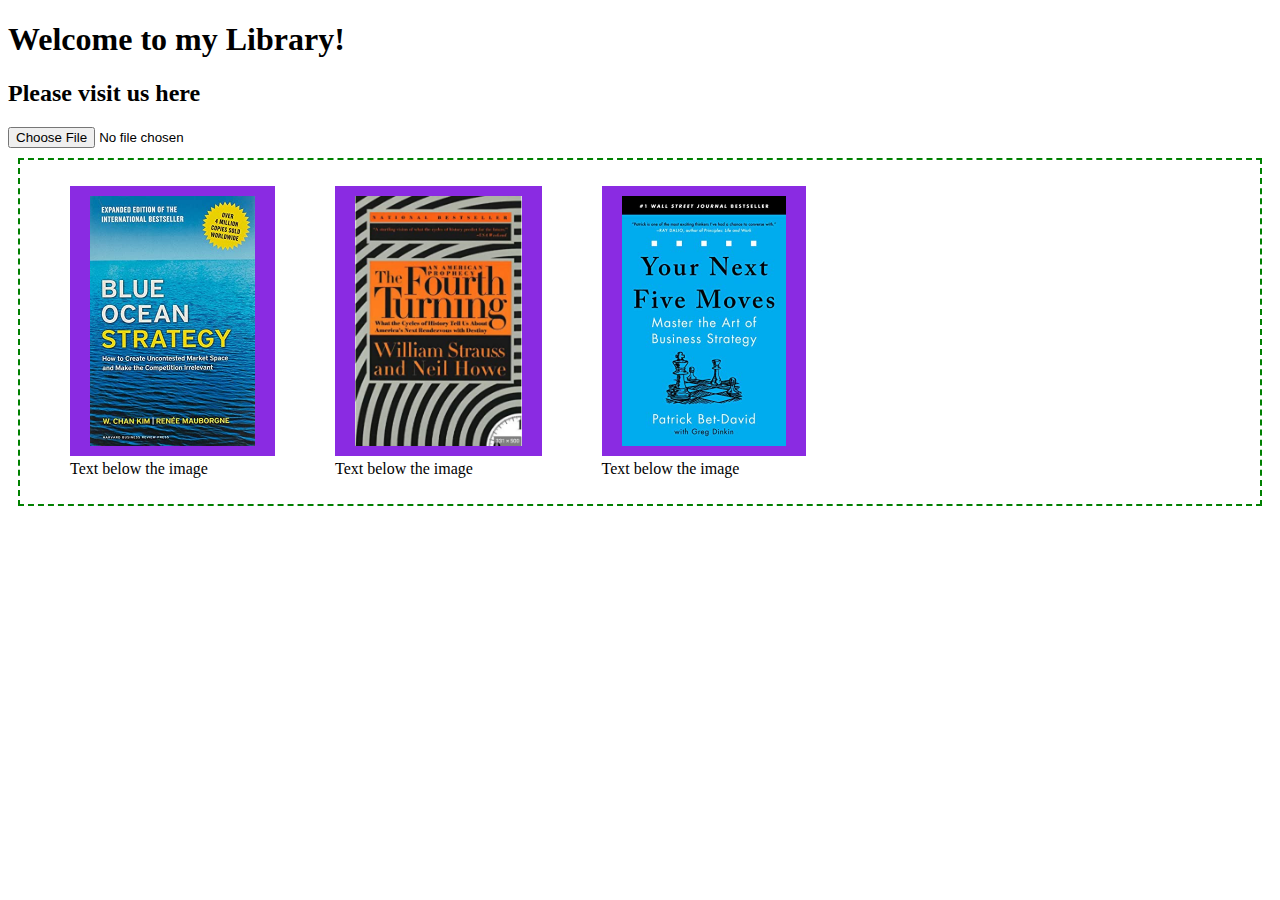
==== index.html @ 39db7962 "yeet" ====
<!DOCTYPE html>
<html lang="en">
<head>
    <meta charset="UTF-8">
    <meta http-equiv="X-UA-Compatible" content="IE=edge">
    <meta name="viewport" content="width=device-width, initial-scale=1.0">
    <link rel="stylesheet" href="styles.css">
    <title>Document</title>

    <!-- (A) JS -->
    <!-- https://github.com/okfn/csv.js/ -->
    <script src="csv.min.js"></script>
    <script src="2-csv-object.js"></script>
    

<body>
    
    <h1> Welcome to my Library!</h1>
    <h2> Please visit us here </h2>

        <!-- (B) FILE PICKER -->
        <input type="file" accept=".csv" id="demoB">
        <main>
            <div class="row">
                <figure>
                    <img src="src/blueocean.jpeg" class="bookcover">
                    <figcaption class="caption">Text below the image</figcaption>
                </figure>
                <figure>
                    <img src="src/book.png" class="bookcover">
                    <figcaption class="caption">Text below the image</figcaption>
                </figure>
                <figure>
                    <img src="src/fivemoves.jpeg" class="bookcover">
                    <figcaption class="caption">Text below the image</figcaption>
                </figure>
            </div>

        </main>

    <script>
    </script>


<!--    <div class="row">
        <img src="src/blueocean.jpeg" class="bookcover">
        <img src="src/book.png" class="bookcover">
        <img src="src/fivemoves.jpeg" class="bookcover">
    </div>
-->
</body>
</html>
---- styles.css ----
img {
    transition: transform .7s ease-in-out;
  }

img:hover {
    transform: scale(1.2, 1.2);
  }

.row {
    display: flex;
    padding: 10px;
    margin: 10px;
    border: 2px dashed green;
}

.bookcover {
    height: 250px;
    width: 100%;
    object-fit: contain;
    padding: 10px;
    background-color: blueviolet;

}

.caption {
  display: block;
  
}
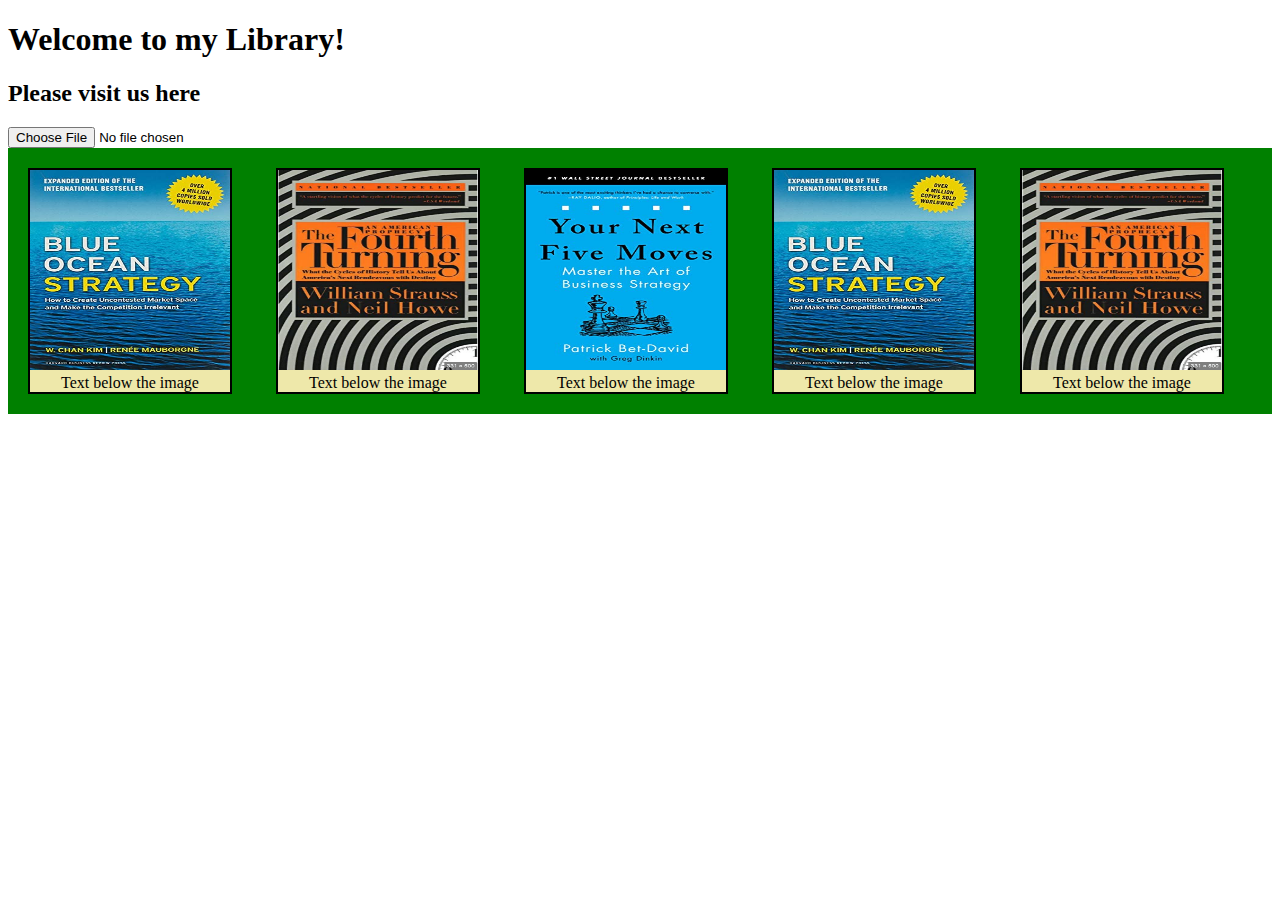
==== commit dc479b40: "mastered the inline block code" ====
--- a/index.html
+++ b/index.html
@@ -21,7 +21,7 @@
         <!-- (B) FILE PICKER -->
         <input type="file" accept=".csv" id="demoB">
         <main>
-            <div class="row">
+            <div class="books">
                 <figure>
                     <img src="src/blueocean.jpeg" class="bookcover">
                     <figcaption class="caption">Text below the image</figcaption>
@@ -34,6 +34,15 @@
                     <img src="src/fivemoves.jpeg" class="bookcover">
                     <figcaption class="caption">Text below the image</figcaption>
                 </figure>
+                <figure>
+                    <img src="src/blueocean.jpeg" class="bookcover">
+                    <figcaption class="caption">Text below the image</figcaption>
+                </figure>
+                <figure>
+                    <img src="src/book.png" class="bookcover">
+                    <figcaption class="caption">Text below the image</figcaption>
+                </figure>
+               
             </div>
 
         </main>
--- a/styles.css
+++ b/styles.css
@@ -1,3 +1,23 @@
+.books{
+  background-color: green;
+}
+
+figure {
+  display: inline-block;
+  margin: 20px; /* adjust as needed */
+  background-color: palegoldenrod;
+  border: 2px solid black;
+}
+
+figure img {
+  height: 200px;
+  width: 200px;
+}
+figure figcaption {
+  text-align: center;
+}
+
+/*
 img {
     transition: transform .7s ease-in-out;
   }
@@ -7,10 +27,11 @@
   }
 
 .row {
-    display: flex;
-    padding: 10px;
-    margin: 10px;
-    border: 2px dashed green;
+  display: flex;
+  padding: 10px;
+  margin: 10px;
+  border: 2px dashed green;
+  border: 20px dashed magenta;
 }
 
 .bookcover {
@@ -25,4 +46,5 @@
 .caption {
   display: block;
   
-}+}
+*/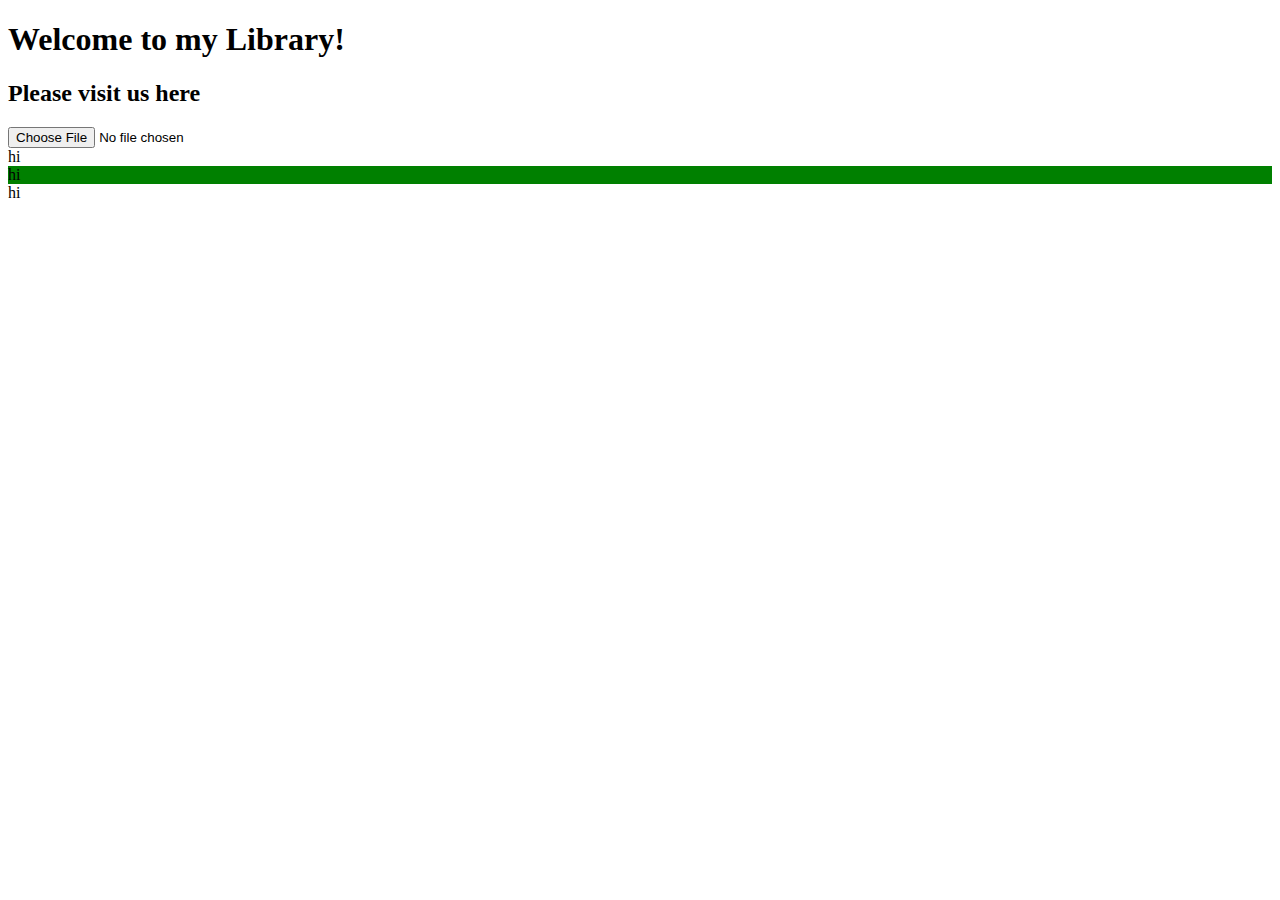
==== commit e23658db: "good stopping point" ====
--- a/index.html
+++ b/index.html
@@ -1,3 +1,9 @@
+<!--
+    todo:
+    -fix caption so that it does not spill-over with long book titles
+
+-->
+
 <!DOCTYPE html>
 <html lang="en">
 <head>
@@ -21,29 +27,9 @@
         <!-- (B) FILE PICKER -->
         <input type="file" accept=".csv" id="demoB">
         <main>
-            <div class="books">
-                <figure>
-                    <img src="src/blueocean.jpeg" class="bookcover">
-                    <figcaption class="caption">Text below the image</figcaption>
-                </figure>
-                <figure>
-                    <img src="src/book.png" class="bookcover">
-                    <figcaption class="caption">Text below the image</figcaption>
-                </figure>
-                <figure>
-                    <img src="src/fivemoves.jpeg" class="bookcover">
-                    <figcaption class="caption">Text below the image</figcaption>
-                </figure>
-                <figure>
-                    <img src="src/blueocean.jpeg" class="bookcover">
-                    <figcaption class="caption">Text below the image</figcaption>
-                </figure>
-                <figure>
-                    <img src="src/book.png" class="bookcover">
-                    <figcaption class="caption">Text below the image</figcaption>
-                </figure>
-               
-            </div>
+            <div class="left-box">hi</div>
+            <div class="books" id="bookbox">hi</div>
+            <div class="right-box">hi</div>
 
         </main>
 
--- a/styles.css
+++ b/styles.css
@@ -1,3 +1,5 @@
+
+
 .books{
   background-color: green;
 }
@@ -15,6 +17,7 @@
 }
 figure figcaption {
   text-align: center;
+  overflow-wrap: break-word;
 }
 
 /*
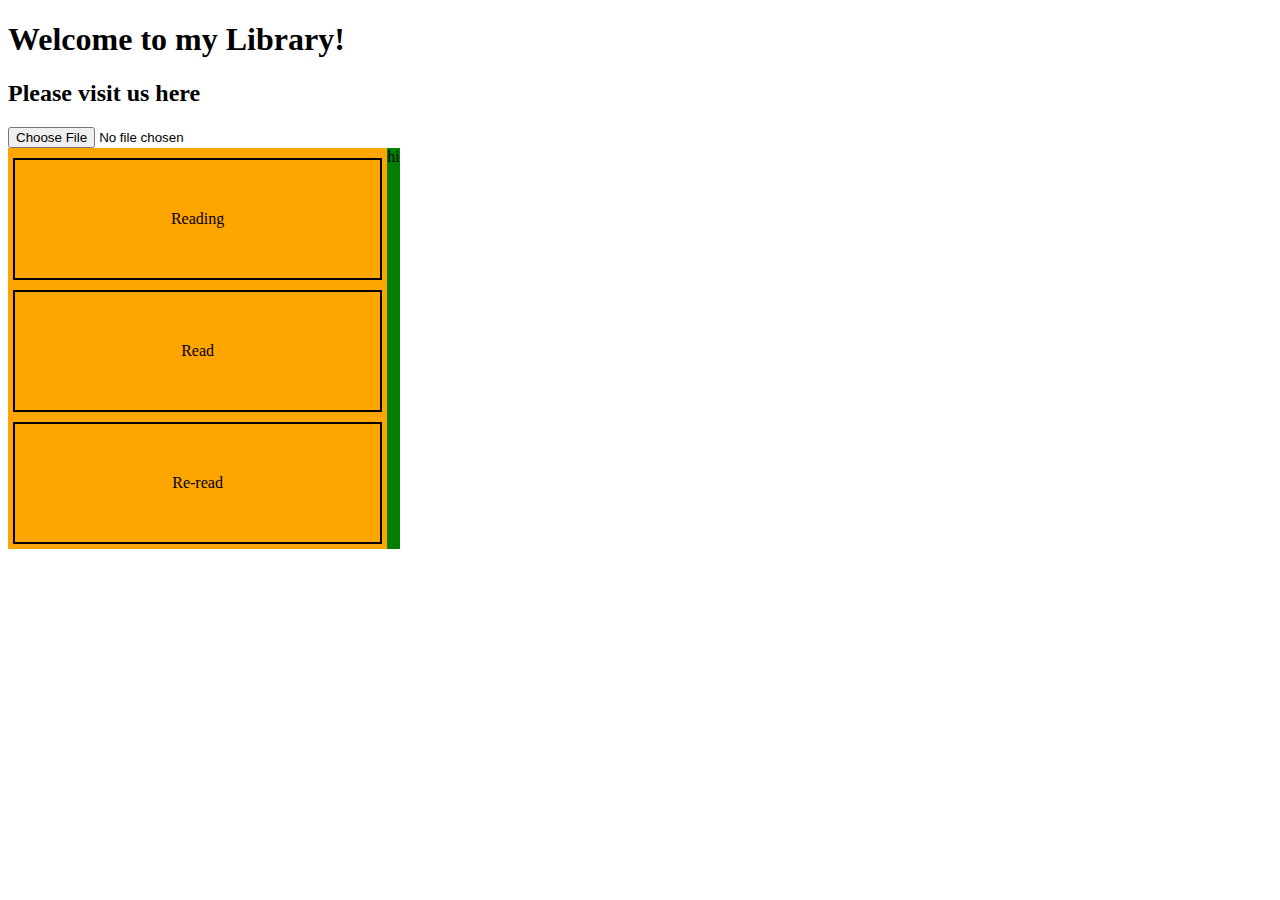
==== commit 1ea52f4a: "adding side bar menu settings" ====
--- a/index.html
+++ b/index.html
@@ -27,21 +27,12 @@
         <!-- (B) FILE PICKER -->
         <input type="file" accept=".csv" id="demoB">
         <main>
-            <div class="left-box">hi</div>
+            <div class="left-box">
+                <div class="left-tab">Reading</div>
+                <div class="left-tab">Read</div>
+                <div class="left-tab">Re-read</div>
+            </div>
             <div class="books" id="bookbox">hi</div>
-            <div class="right-box">hi</div>
-
         </main>
-
-    <script>
-    </script>
-
-
-<!--    <div class="row">
-        <img src="src/blueocean.jpeg" class="bookcover">
-        <img src="src/book.png" class="bookcover">
-        <img src="src/fivemoves.jpeg" class="bookcover">
-    </div>
--->
 </body>
 </html>--- a/styles.css
+++ b/styles.css
@@ -1,3 +1,22 @@
+main {
+  display: flex;
+}
+
+.left-box {
+  background-color: orange;
+  width: 30%;
+}
+
+.left-tab {
+  text-align: center;
+  border: 2px solid black;
+  padding: 50px;
+  margin-top: 10px;
+  margin-bottom: 5px;
+  margin-left: 5px;
+  margin-right: 5px;
+}
+
 
 
 .books{
@@ -9,45 +28,23 @@
   margin: 20px; /* adjust as needed */
   background-color: palegoldenrod;
   border: 2px solid black;
+  word-wrap: break-word;
+  transition: transform .7s ease-in-out;
+}
+
+figure:hover {
+  transform: scale(2);
 }
 
 figure img {
   height: 200px;
   width: 200px;
 }
+
+
 figure figcaption {
   text-align: center;
-  overflow-wrap: break-word;
+  display: table-caption;
+  caption-side:bottom;
+  width: 200px;
 }
-
-/*
-img {
-    transition: transform .7s ease-in-out;
-  }
-
-img:hover {
-    transform: scale(1.2, 1.2);
-  }
-
-.row {
-  display: flex;
-  padding: 10px;
-  margin: 10px;
-  border: 2px dashed green;
-  border: 20px dashed magenta;
-}
-
-.bookcover {
-    height: 250px;
-    width: 100%;
-    object-fit: contain;
-    padding: 10px;
-    background-color: blueviolet;
-
-}
-
-.caption {
-  display: block;
-  
-}
-*/